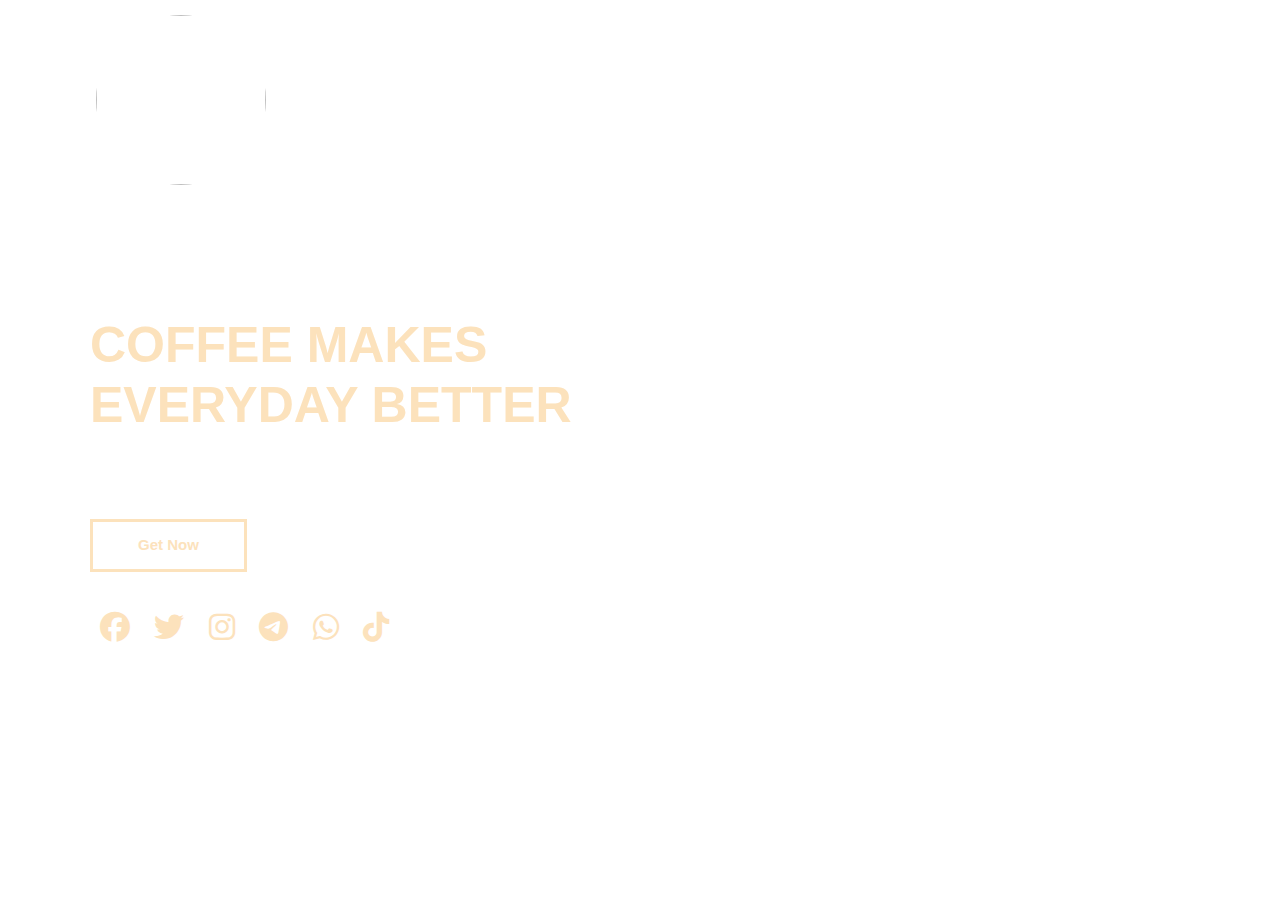
==== index.html @ beba3066 "Add files via upload" ====
<!doctype html>
<html lang="en">

<head>
    <meta charset="utf-8">
    <meta name="viewport" content="width=device-width, initial-scale=1.0">
    <title>Noirhaus Café</title>
    <link href="https://cdn.jsdelivr.net/npm/bootstrap@5.3.3/dist/css/bootstrap.min.css" rel="stylesheet">
    <link rel="stylesheet" href="https://cdnjs.cloudflare.com/ajax/libs/font-awesome/6.5.1/css/all.min.css">

    <style>
        * {
            margin: 0;
            padding: 0;
            box-sizing: border-box;
            font-family: sans-serif;
            text-decoration: none;
            list-style: none;
        }

        .main_container {
            min-height: 100vh;
            background: url(./download\ \(6\).jpg);
            background-position: center;
            background-size: cover;
            background-repeat: no-repeat;
        }

        nav {
            display: flex;
            align-items: center;
            justify-content: space-between;
            width: 85%;
            margin: auto;
            padding: 15px 0;
        }

        .logo {
            width: 170px;
            height: 170px;
            border-radius: 85%;
        }

        nav ul {
            display: flex;
            align-items: center;
            position: relative;
            top: -5px;
        }

        nav ul li {
            margin: 0 20px;
            position: relative;
            top: -5px;
        }

        nav ul li a {
            color: #fff;
            font-size: 17px;
            transition: .3s;
            cursor: pointer;
            text-decoration: none;
        }

        nav ul li a:hover {
            border-bottom: 3px solid #fce2bc;
        }

        nav button {
            padding: 10px 30px;
            font-size: 15px;
            border: none;
            background-color: #fce2bc;
            color: #321b0e;
            font-weight: 600;
            margin-left: 20px;
            transition: .3s;
        }

        nav button:hover {
            scale: .9;
        }

        .content {
            position: absolute;
            top: 35%;
            left: 90px;
        }

        h1 {
            font-size: 50px;
            color: #fce2bc;
            font-weight: bolder;
        }

        p {
            font-size: 12px;
            font-family: cursive;
            color: #fff;
            margin-top: 10px;
        }

        .content button {
            padding: 12px 45px;
            border: 3px solid #fce2bc;
            background: transparent;
            font-size: 15px;
            font-weight: 600;
            outline: none;
            margin-top: 40px;
            color: #fce2bc;
            transition: .3s;
        }

        .content button:hover {
            scale: 1.1;
        }

        .social_media {
            margin-top: 40px;
        }

        .social_media a {
            font-size: 30px;
            color: #fce2bc;
            margin: 0 10px;
            text-decoration: none;
        }

        .social_media a:hover {
            color: #a8642f;
        }
    </style>
</head>

<body>
    <div class="main_container">
        <nav>
            <img src="./Taza de Café.jpg" class="logo">

            <ul>
                <li><a href="#">Home</a></li>
                <li><a href="#">About</a></li>
                <li><a href="#">Menu</a></li>
                <li><a href="#">Products</a></li>
                <li><a href="#">Reviews</a></li>
                <li><a href="#">Contact</a></li>
            </ul>
        </nav>

        <div class="content">
            <h1>COFFEE MAKES <br> EVERYDAY BETTER</h1>
            <p>Elevate your day, one macchiato at a time. Taste the joy in every sip. Coffee served everyday.</p>

            <button>Get Now</button>

            <div class="social_media">
                <a href="#" class="fab fa-facebook"></a>
                <a href="#" class="fab fa-twitter"></a>
                <a href="#" class="fab fa-instagram"></a>
                <a href="#" class="fab fa-telegram"></a>
                <a href="#" class="fab fa-whatsapp"></a>
                <a href="#" class="fab fa-tiktok"></a>
            </div>
        </div>
    </div>
</body>

</html>
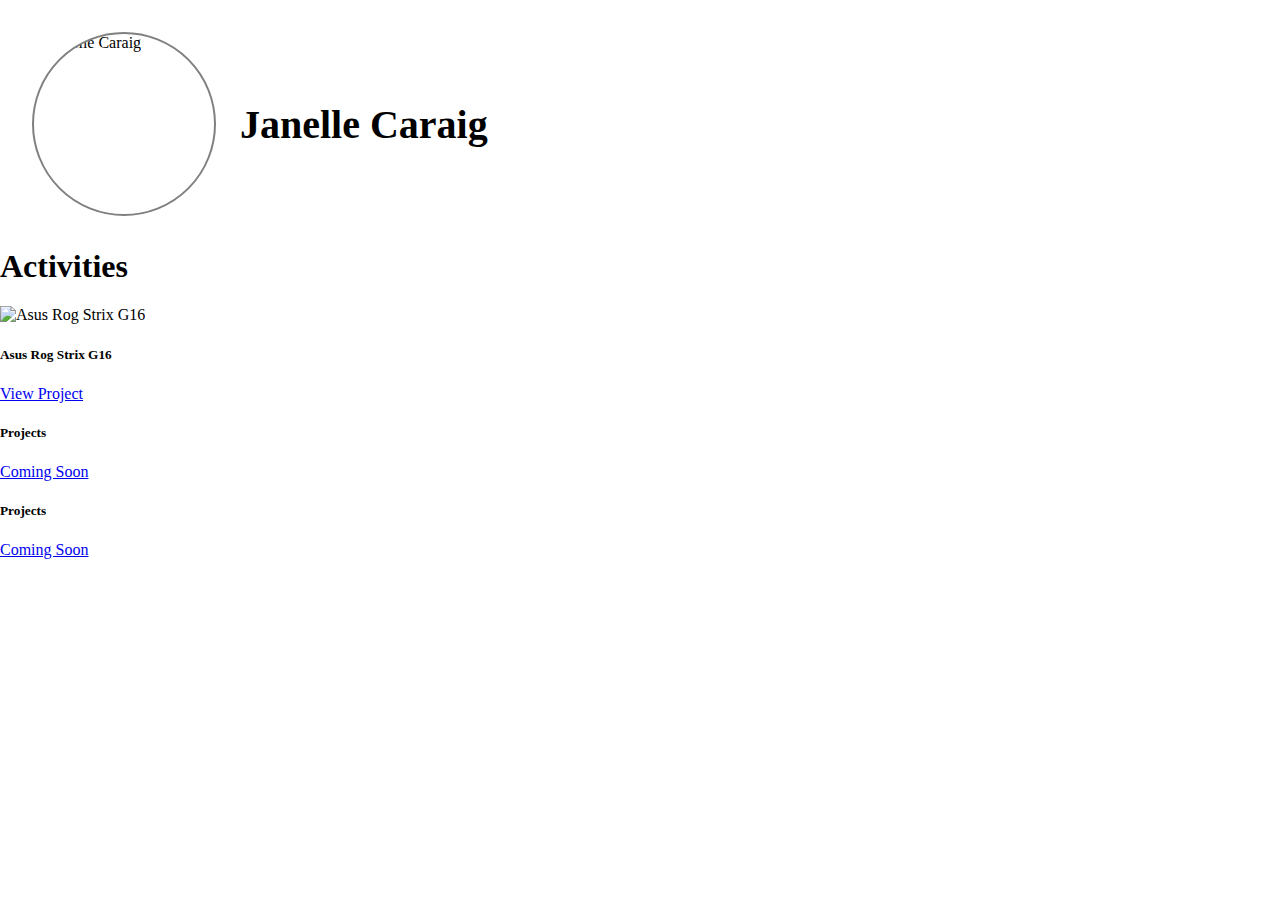
==== commit 34d8a55f: "Add files via upload" ====
--- a/index.html
+++ b/index.html
@@ -1,169 +1,120 @@
 <!doctype html>
 <html lang="en">
+  <head>
+    <meta charset="utf-8">
+    <meta name="viewport" content="width=device-width, initial-scale=1">
+    <title>Janelle Caraig | Portfolio</title>
+    <link href="https://cdn.jsdelivr.net/npm/bootstrap@5.3.5/dist/css/bootstrap.min.css" rel="stylesheet" integrity="sha384-SgOJa3DmI69IUzQ2PVdRZhwQ+dy64/BUtbMJw1MZ8t5HZApcHrRKUc4W0kG879m7" crossorigin="anonymous">
+    <style>
+      body {
+        margin: 0;
+        padding: 0;
+      }
 
-<head>
-    <meta charset="utf-8">
-    <meta name="viewport" content="width=device-width, initial-scale=1.0">
-    <title>Noirhaus Café</title>
-    <link href="https://cdn.jsdelivr.net/npm/bootstrap@5.3.3/dist/css/bootstrap.min.css" rel="stylesheet">
-    <link rel="stylesheet" href="https://cdnjs.cloudflare.com/ajax/libs/font-awesome/6.5.1/css/all.min.css">
+      .home {
+  display: flex;
+  align-items: center;
+  gap: 1.5rem;
+  margin: 2rem;
+  flex-wrap: wrap; /* allow wrapping instead of scrolling */
+  overflow: hidden; /* hide scrollbars */
+  white-space: normal; /* allow text to wrap normally */
+}
 
-    <style>
-        * {
-            margin: 0;
-            padding: 0;
-            box-sizing: border-box;
-            font-family: sans-serif;
-            text-decoration: none;
-            list-style: none;
+@media (max-width: 576px) {
+  .home {
+    flex-direction: column; /* stack image and text vertically */
+    align-items: center;
+    text-align: center;
+  }
+}
+
+
+      .home-pic {
+        width: 180px;
+        height: 180px;
+        border-radius: 50%;
+        border: 2px solid gray;
+        overflow: hidden;
+        flex-shrink: 0;
+      }
+
+      .home-pic img {
+        width: 100%;
+        height: 100%;
+        object-fit: cover;
+      }
+
+      .content h1 {
+        font-size: 2.5rem;
+        font-weight: 600;
+        margin: 0;
+      }
+
+      @media (max-width: 576px) {
+        .content h1 {
+          font-size: 1.8rem;
         }
 
-        .main_container {
-            min-height: 100vh;
-            background: url(./download\ \(6\).jpg);
-            background-position: center;
-            background-size: cover;
-            background-repeat: no-repeat;
+        .home {
+          gap: 1rem;
+          margin: 1rem;
         }
 
-        nav {
-            display: flex;
-            align-items: center;
-            justify-content: space-between;
-            width: 85%;
-            margin: auto;
-            padding: 15px 0;
+        .home-pic {
+          width: 140px;
+          height: 140px;
         }
+      }
+    </style>
+  </head>
 
-        .logo {
-            width: 170px;
-            height: 170px;
-            border-radius: 85%;
-        }
+  <body>
+    <div class="container-fluid">
+      <div class="home">
+        <div class="home-pic">
+          <img src="pic/me.jpg" alt="Janelle Caraig" class="img-fluid">
+        </div>
+        <div class="content">
+          <h1>Janelle Caraig</h1>
+        </div>
+      </div>
 
-        nav ul {
-            display: flex;
-            align-items: center;
-            position: relative;
-            top: -5px;
-        }
+      <div class="row">
+        <div class="col-12">
+          <h1 class="mb-4 text-center">Activities</h1>
+        </div>
 
-        nav ul li {
-            margin: 0 20px;
-            position: relative;
-            top: -5px;
-        }
+        <div class="col-12 col-md-4 mb-4">
+          <div class="card h-100">
+            <img src="pic/Rog.jpg" class="card-img-top" alt="Asus Rog Strix G16">
+            <div class="card-body">
+              <h5 class="card-title">Asus Rog Strix G16</h5>
+              <a href="A04/index.html" class="btn btn-primary">View Project</a>
+            </div>
+          </div>
+        </div>
 
-        nav ul li a {
-            color: #fff;
-            font-size: 17px;
-            transition: .3s;
-            cursor: pointer;
-            text-decoration: none;
-        }
+        <div class="col-12 col-md-4 mb-4">
+          <div class="card h-100">
+            <div class="card-body">
+              <h5 class="card-title">Projects</h5>
+              <a href="#" class="btn btn-primary disabled">Coming Soon</a>
+            </div>
+          </div>
+        </div>
 
-        nav ul li a:hover {
-            border-bottom: 3px solid #fce2bc;
-        }
+        <div class="col-12 col-md-4 mb-4">
+          <div class="card h-100">
+            <div class="card-body">
+              <h5 class="card-title">Projects</h5>
+              <a href="#" class="btn btn-primary disabled">Coming Soon</a>
+            </div>
+          </div>
+        </div>
+      </div>
+    </div>
 
-        nav button {
-            padding: 10px 30px;
-            font-size: 15px;
-            border: none;
-            background-color: #fce2bc;
-            color: #321b0e;
-            font-weight: 600;
-            margin-left: 20px;
-            transition: .3s;
-        }
-
-        nav button:hover {
-            scale: .9;
-        }
-
-        .content {
-            position: absolute;
-            top: 35%;
-            left: 90px;
-        }
-
-        h1 {
-            font-size: 50px;
-            color: #fce2bc;
-            font-weight: bolder;
-        }
-
-        p {
-            font-size: 12px;
-            font-family: cursive;
-            color: #fff;
-            margin-top: 10px;
-        }
-
-        .content button {
-            padding: 12px 45px;
-            border: 3px solid #fce2bc;
-            background: transparent;
-            font-size: 15px;
-            font-weight: 600;
-            outline: none;
-            margin-top: 40px;
-            color: #fce2bc;
-            transition: .3s;
-        }
-
-        .content button:hover {
-            scale: 1.1;
-        }
-
-        .social_media {
-            margin-top: 40px;
-        }
-
-        .social_media a {
-            font-size: 30px;
-            color: #fce2bc;
-            margin: 0 10px;
-            text-decoration: none;
-        }
-
-        .social_media a:hover {
-            color: #a8642f;
-        }
-    </style>
-</head>
-
-<body>
-    <div class="main_container">
-        <nav>
-            <img src="./Taza de Café.jpg" class="logo">
-
-            <ul>
-                <li><a href="#">Home</a></li>
-                <li><a href="#">About</a></li>
-                <li><a href="#">Menu</a></li>
-                <li><a href="#">Products</a></li>
-                <li><a href="#">Reviews</a></li>
-                <li><a href="#">Contact</a></li>
-            </ul>
-        </nav>
-
-        <div class="content">
-            <h1>COFFEE MAKES <br> EVERYDAY BETTER</h1>
-            <p>Elevate your day, one macchiato at a time. Taste the joy in every sip. Coffee served everyday.</p>
-
-            <button>Get Now</button>
-
-            <div class="social_media">
-                <a href="#" class="fab fa-facebook"></a>
-                <a href="#" class="fab fa-twitter"></a>
-                <a href="#" class="fab fa-instagram"></a>
-                <a href="#" class="fab fa-telegram"></a>
-                <a href="#" class="fab fa-whatsapp"></a>
-                <a href="#" class="fab fa-tiktok"></a>
-            </div>
-        </div>
-    </div>
-</body>
-
-</html>+    <script src="https://cdn.jsdelivr.net/npm/bootstrap@5.3.5/dist/js/bootstrap.bundle.min.js" integrity="sha384-k6d4wzSIapyDyv1kpU366/PK5hCdSbCRGRCMv+eplOQJWyd1fbcAu9OCUj5zNLiq" crossorigin="anonymous"></script>
+  </body>
+</html>
